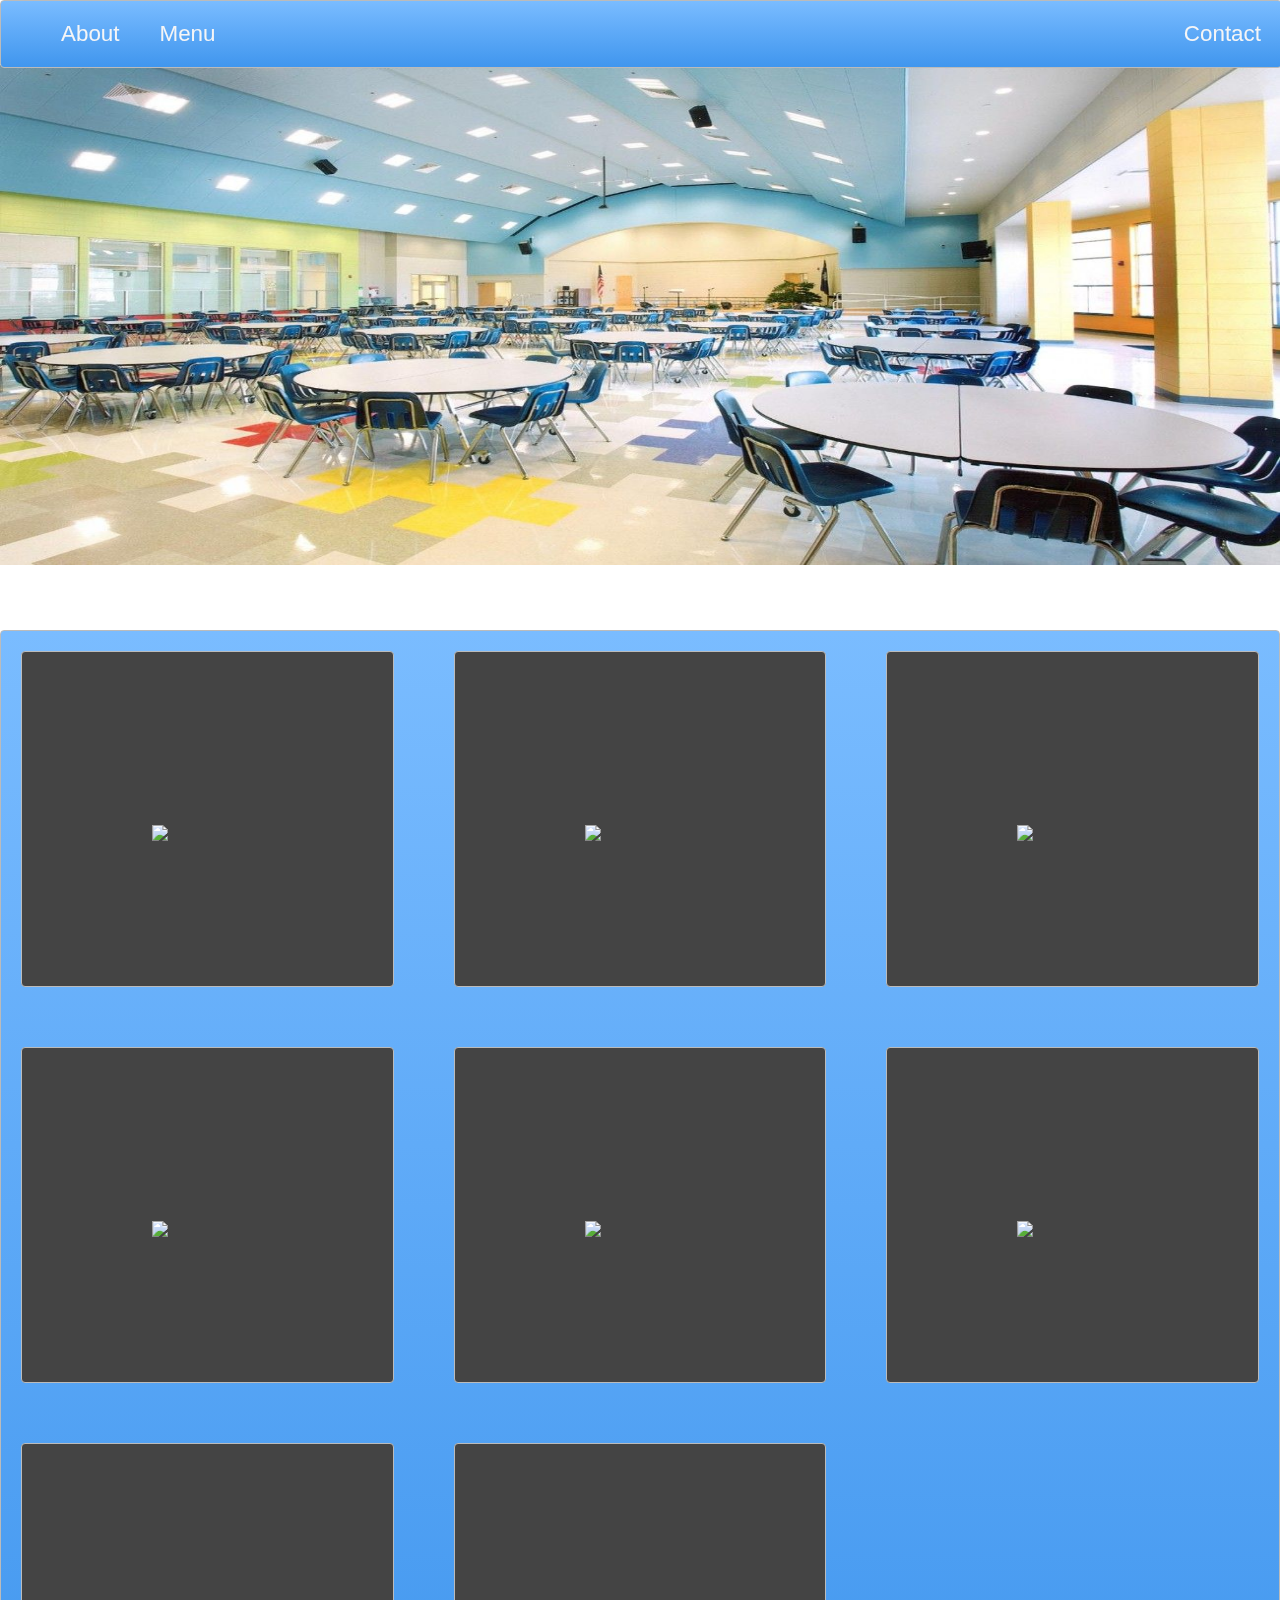
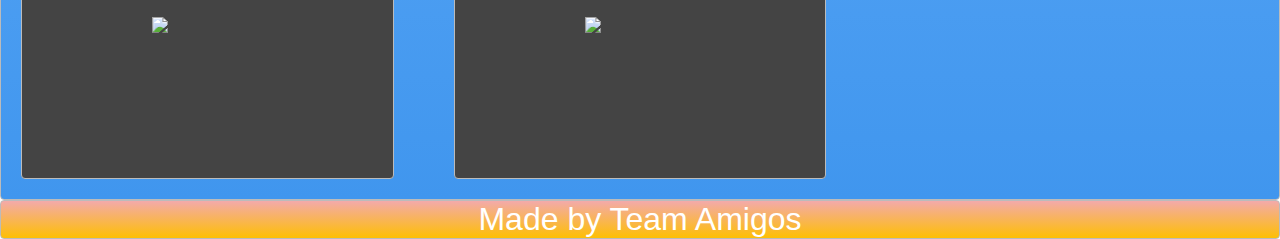
==== index.html @ d24d9c3b "Adding main page" ====
<!DOCTYPE html>
<html>
<head>
  <title>Layout</title>
  <link rel="stylesheet" type="text/css" href="./style.css">
</head>
<body>
  <nav class="zone blue sticky">
      <ul class="main-nav">
          <li><a href="">About</a></li>
          <li><a href="">Menu</a></li>
          <li class="push"><a href="">Contact</a></li>
  </ul>
  </nav>
  <div class="container"><img class="cover" src="./img/cafe1.jpg"></div>
  <div class="zone blue grid-wrapper">
    <div class="box zone"><img src="./img/"></div>
    <div class="box zone"><img src="./img/"></div>
    <div class="box zone"><img src="./img/"></div>
    <div class="box zone"><img src="./img/"></div>
    <div class="box zone"><img src="./img/"></div>
    <div class="box zone"><img src="./img/"></div>
    <div class="box zone"><img src="./img/"></div>
    <div class="box zone"><img src="./img/"></div>
  </div>
  <footer class="zone yellow">Made by Team Amigos</footer>
</div>
</body>
</html>
---- style.css ----
body {
  margin: 0 auto;
  font-family: Arial;
}

.zone {
  cursor: pointer;
  color: #fff;
  font-size: 2em;
  border-radius: 4px;
  border: 1px solid #bbb;
  transition: all 0.3s linear;
}

.zone:hover {
  -webkit-box-shadow: rgba(0, 0, 0, 0.8) 0px 5px 15px,
    inset rgba(0, 0, 0, 0.15) 0px -10px 20px;
  -moz-box-shadow: rgba(0, 0, 0, 0.8) 0px 5px 15px,
    inset rgba(0, 0, 0, 0.15) 0px -10px 20px;
  -o-box-shadow: rgba(0, 0, 0, 0.8) 0px 5px 15px,
    inset rgba(0, 0, 0, 0.15) 0px -10px 20px;
  box-shadow: rgba(0, 0, 0, 0.8) 0px 5px 15px,
    inset rgba(0, 0, 0, 0.15) 0px -10px 20px;
}

.main-nav {
  display: flex;
  list-style: none;
  margin: 0;
  font-size: 0.7em;
}

@media only screen and (max-width: 600px) {
  .main-nav {
    font-size: 0.5em;
    padding: 0;
  }
}

.push {
  margin-left: auto;
}

li {
  padding: 20px;
}

a {
  color: #f5f5f6;
  text-decoration: none;
}

.sticky {
  position: fixed;
  top: 0;
  width: 100%;
}

.container {
  height: 70vh;
  display: flex;
  align-items: center;
  justify-content: center;
}

.cover {
  width: 100%;
  height: 500px;
}

.grid-wrapper {
  display: grid;
  grid-template-columns: repeat(auto-fill, minmax(350px, 1fr));
  grid-gap: 20px;
}

.box {
  background-color: #444;
  padding: 130px;
  margin: 20px;
}

.box > img {
  width: 100%;
}

.box:hover {
  -webkit-transform: rotate(-7deg);
  -moz-transform: rotate(-7deg);
  -o-transform: rotate(-7deg);
  transform: rotate(-7deg);
}

.box > img {
  width: 100%;
  height: auto;
}

footer {
  text-align: center;
  background-color: #444;
}

.green {
  background: #56b870;
  background: -moz-linear-gradient(top, #56b870 0%, #a5c956 100%);
  background: -webkit-gradient(
    linear,
    left top,
    left bottom,
    color-stop(0%, #56b870),
    color-stop(100%, #a5c956)
  );
  background: -webkit-linear-gradient(top, #56b870 0%, #a5c956 100%);
  background: -o-linear-gradient(top, #56b870 0%, #a5c956 100%);
  background: -ms-linear-gradient(top, #56b870 0%, #a5c956 100%);
  background: linear-gradient(top, #56b870 0%, #a5c956 100%);
}

.red {
  background: #c655be;
  background: -moz-linear-gradient(top, #c655be 0%, #cf0404 100%);
  background: -webkit-gradient(
    linear,
    left top,
    left bottom,
    color-stop(0%, #c655be),
    color-stop(100%, #cf0404)
  );
  background: -webkit-linear-gradient(top, #c655be 0%, #cf0404 100%);
  background: -o-linear-gradient(top, #c655be 0%, #cf0404 100%);
  background: -ms-linear-gradient(top, #c655be 0%, #cf0404 100%);
  background: linear-gradient(top, #c655be 0%, #cf0404 100%);
}

.yellow {
  background: #f3aaaa;
  background: -moz-linear-gradient(top, #f3aaaa 0%, #febf04 100%);
  background: -webkit-gradient(
    linear,
    left top,
    left bottom,
    color-stop(0%, #f3aaaa),
    color-stop(100%, #febf04)
  );
  background: -webkit-linear-gradient(top, #f3aaaa 0%, #febf04 100%);
  background: -o-linear-gradient(top, #f3aaaa 0%, #febf04 100%);
  background: -ms-linear-gradient(top, #f3aaaa 0%, #febf04 100%);
  background: linear-gradient(top, #f3aaaa 0%, #febf04 100%);
}

.blue {
  background: #7abcff;
  background: -moz-linear-gradient(top, #7abcff 0%, #60abf8 44%, #4096ee 100%);
  background: -webkit-gradient(
    linear,
    left top,
    left bottom,
    color-stop(0%, #7abcff),
    color-stop(44%, #60abf8),
    color-stop(100%, #4096ee)
  );
  background: -webkit-linear-gradient(
    top,
    #7abcff 0%,
    #60abf8 44%,
    #4096ee 100%
  );
  background: -o-linear-gradient(top, #7abcff 0%, #60abf8 44%, #4096ee 100%);
  background: -ms-linear-gradient(top, #7abcff 0%, #60abf8 44%, #4096ee 100%);
  background: linear-gradient(top, #7abcff 0%, #60abf8 44%, #4096ee 100%);
}
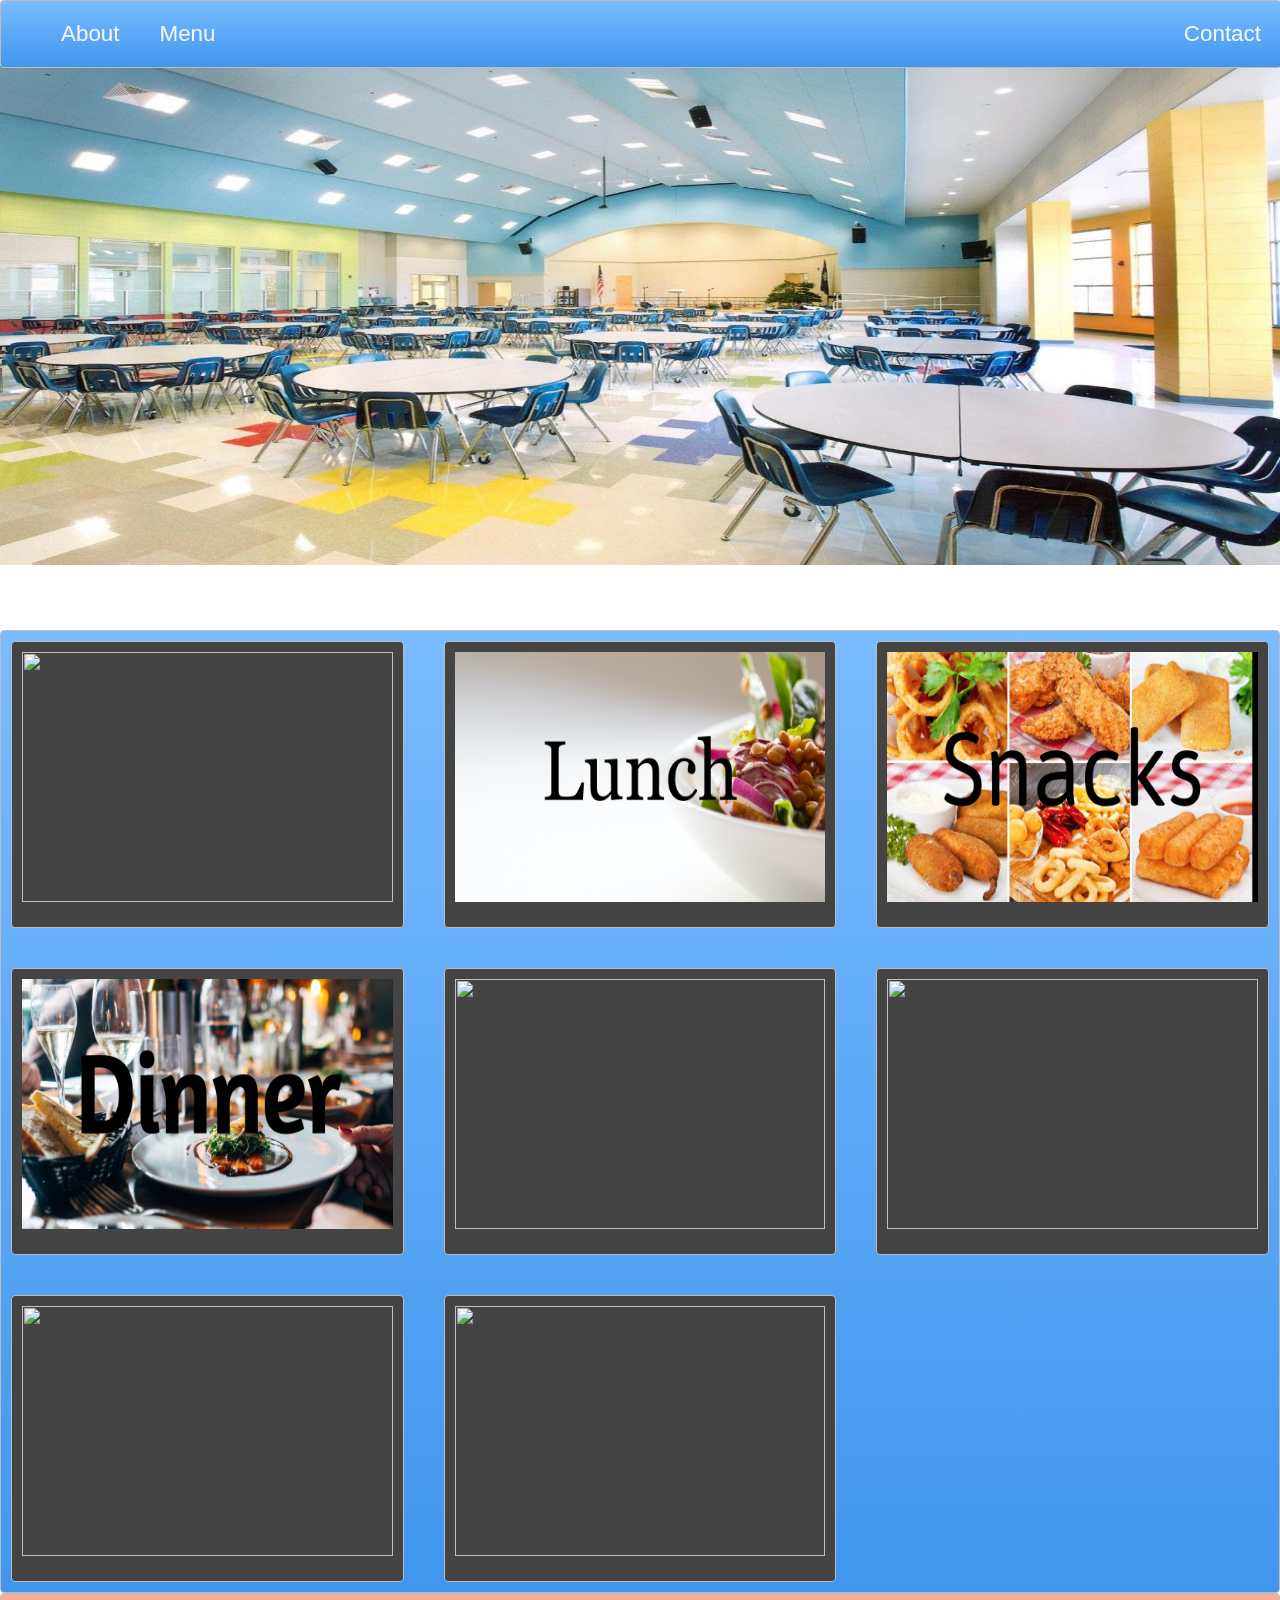
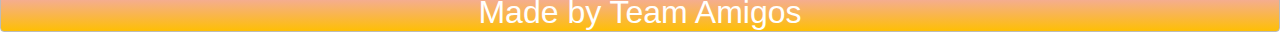
==== commit 7dcf3398: "Adding meal images" ====
--- a/index.html
+++ b/index.html
@@ -14,10 +14,10 @@
   </nav>
   <div class="container"><img class="cover" src="./img/cafe1.jpg"></div>
   <div class="zone blue grid-wrapper">
-    <div class="box zone"><img src="./img/"></div>
-    <div class="box zone"><img src="./img/"></div>
-    <div class="box zone"><img src="./img/"></div>
-    <div class="box zone"><img src="./img/"></div>
+    <div class="box zone"><img src="./img/breakfast.jpg"></div>
+    <div class="box zone"><img src="./img/lunch.jpg"></div>
+    <div class="box zone"><img src="./img/snacks2.jpg"></div>
+    <div class="box zone"><img src="./img/dinner.jpg"></div>
     <div class="box zone"><img src="./img/"></div>
     <div class="box zone"><img src="./img/"></div>
     <div class="box zone"><img src="./img/"></div>
--- a/style.css
+++ b/style.css
@@ -76,8 +76,8 @@
 
 .box {
   background-color: #444;
-  padding: 130px;
-  margin: 20px;
+  padding: 10px;
+  margin: 10px;
 }
 
 .box > img {
@@ -93,7 +93,7 @@
 
 .box > img {
   width: 100%;
-  height: auto;
+  height: 250px;
 }
 
 footer {
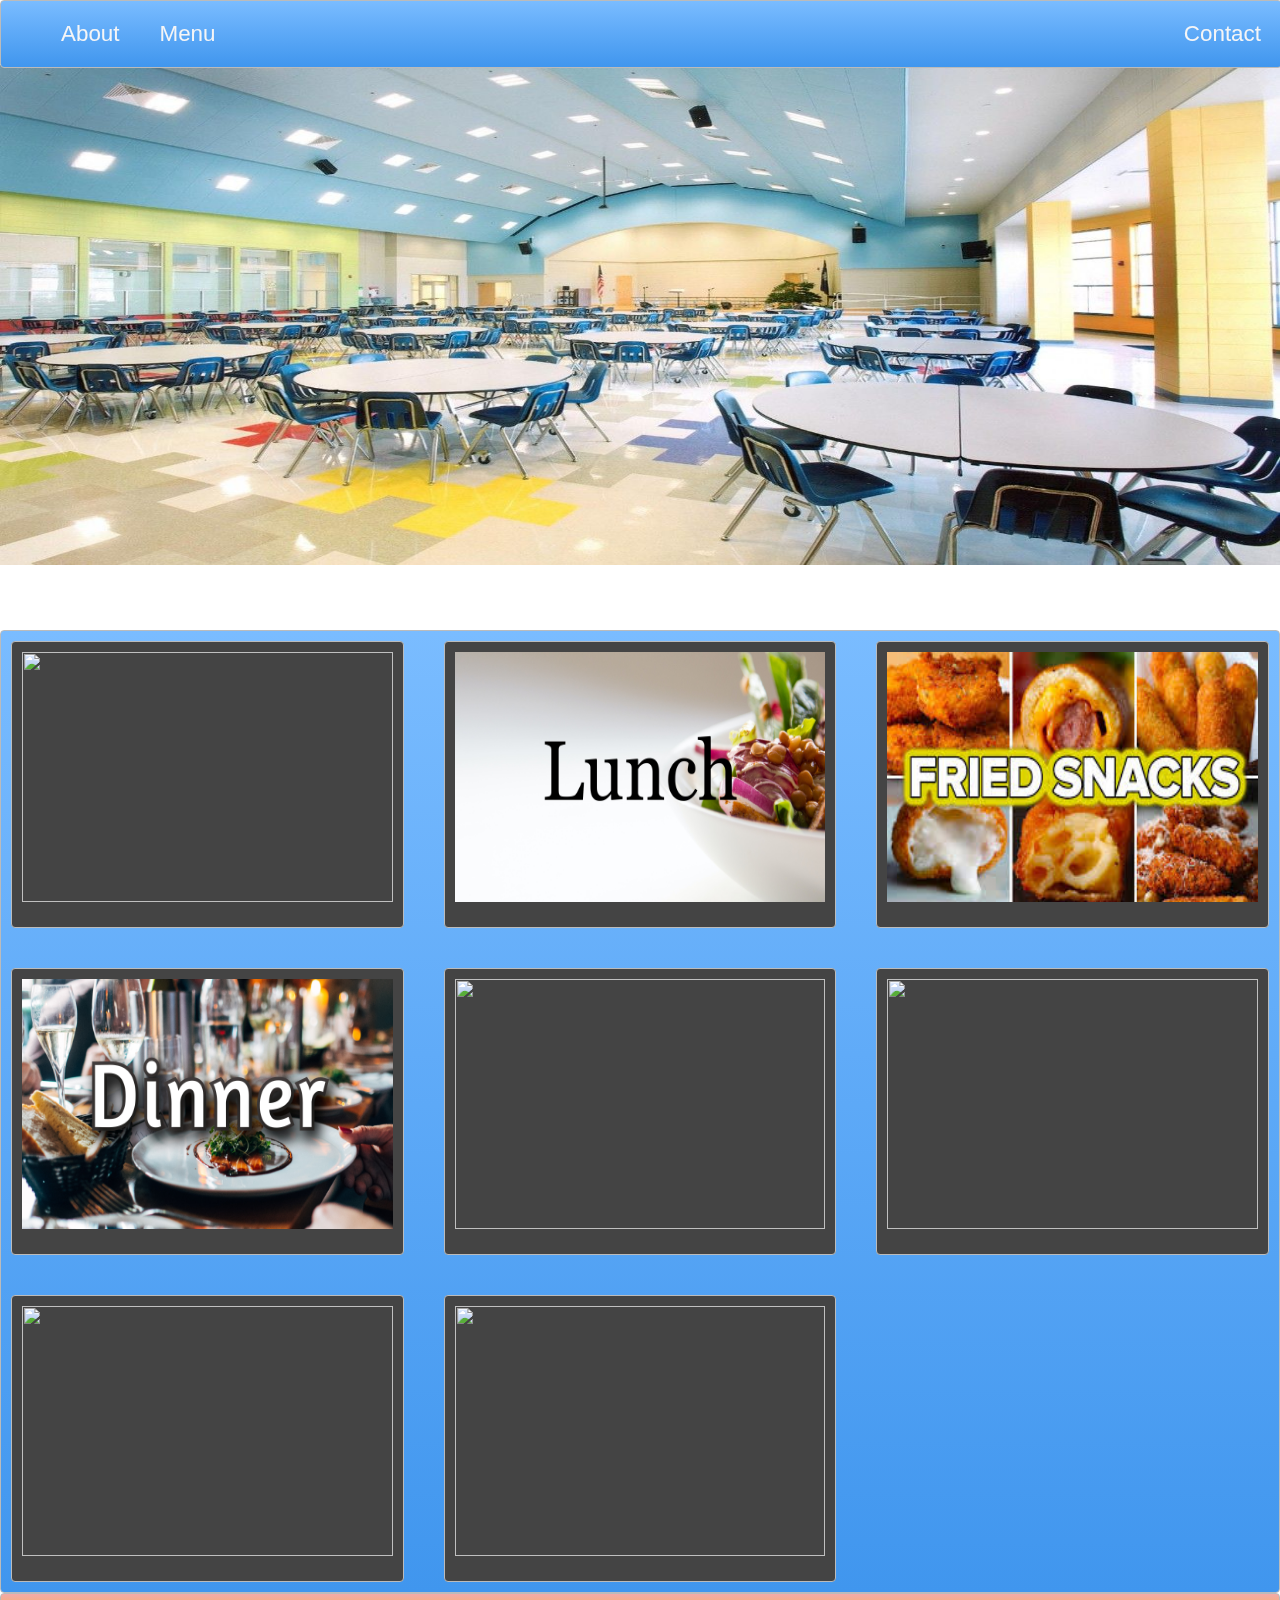
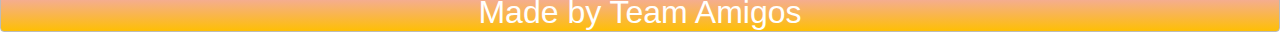
==== commit 826c64d3: "adding snacks" ====
--- a/index.html
+++ b/index.html
@@ -16,8 +16,8 @@
   <div class="zone blue grid-wrapper">
     <div class="box zone"><img src="./img/breakfast.jpg"></div>
     <div class="box zone"><img src="./img/lunch.jpg"></div>
-    <div class="box zone"><img src="./img/snacks2.jpg"></div>
-    <div class="box zone"><img src="./img/dinner.jpg"></div>
+    <div class="box zone"><img src="./img/snack.jpg"></div>
+    <div class="box zone"><img src="./img/din.jpg"></div>
     <div class="box zone"><img src="./img/"></div>
     <div class="box zone"><img src="./img/"></div>
     <div class="box zone"><img src="./img/"></div>
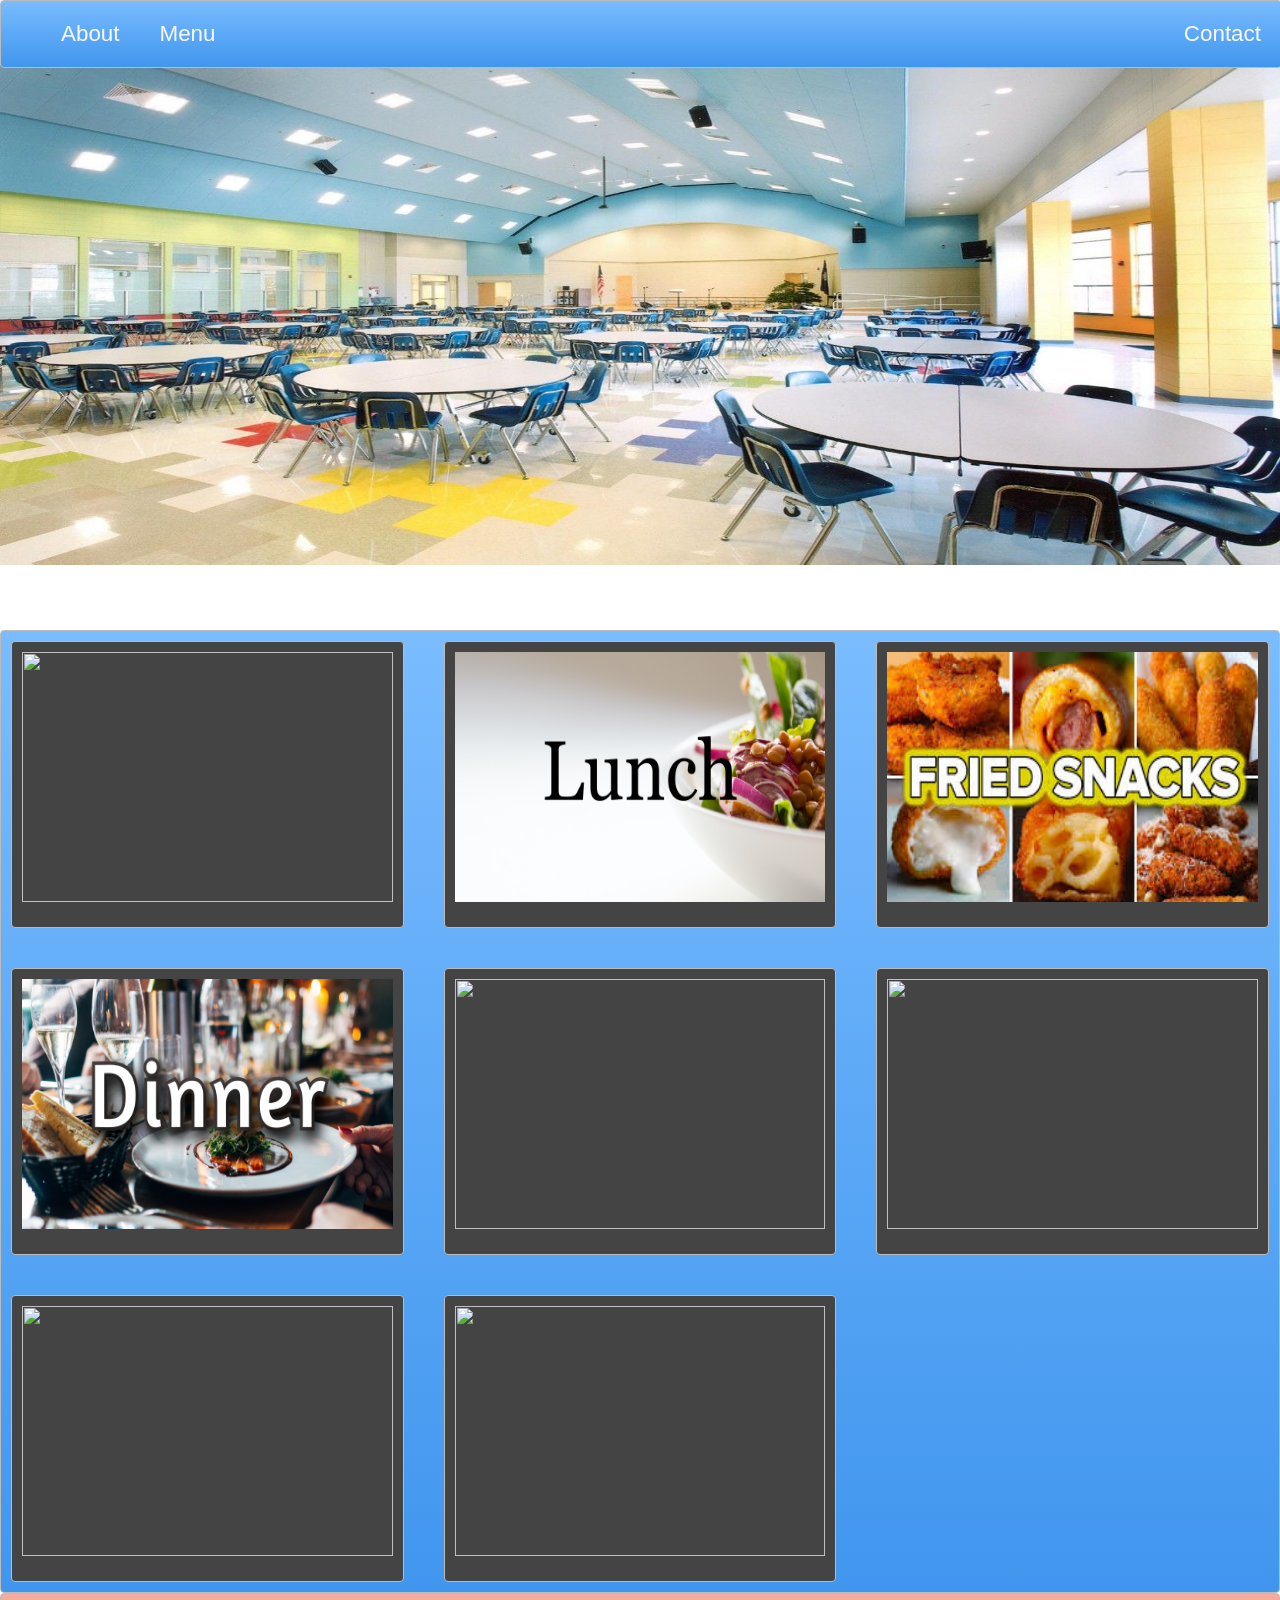
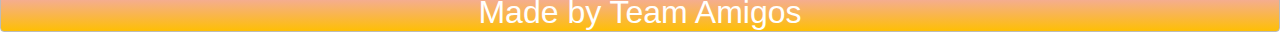
==== commit cff744ae: "adding meals" ====
--- a/index.html
+++ b/index.html
@@ -16,7 +16,7 @@
   <div class="zone blue grid-wrapper">
     <div class="box zone"><img src="./img/breakfast.jpg"></div>
     <div class="box zone"><img src="./img/lunch.jpg"></div>
-    <div class="box zone"><img src="./img/snack.jpg"></div>
+    <div class="box zone"><a href="./Meals/snacks.html"><img src="./img/snack.jpg" height="250px" width="100%"></a></div>
     <div class="box zone"><img src="./img/din.jpg"></div>
     <div class="box zone"><img src="./img/"></div>
     <div class="box zone"><img src="./img/"></div>
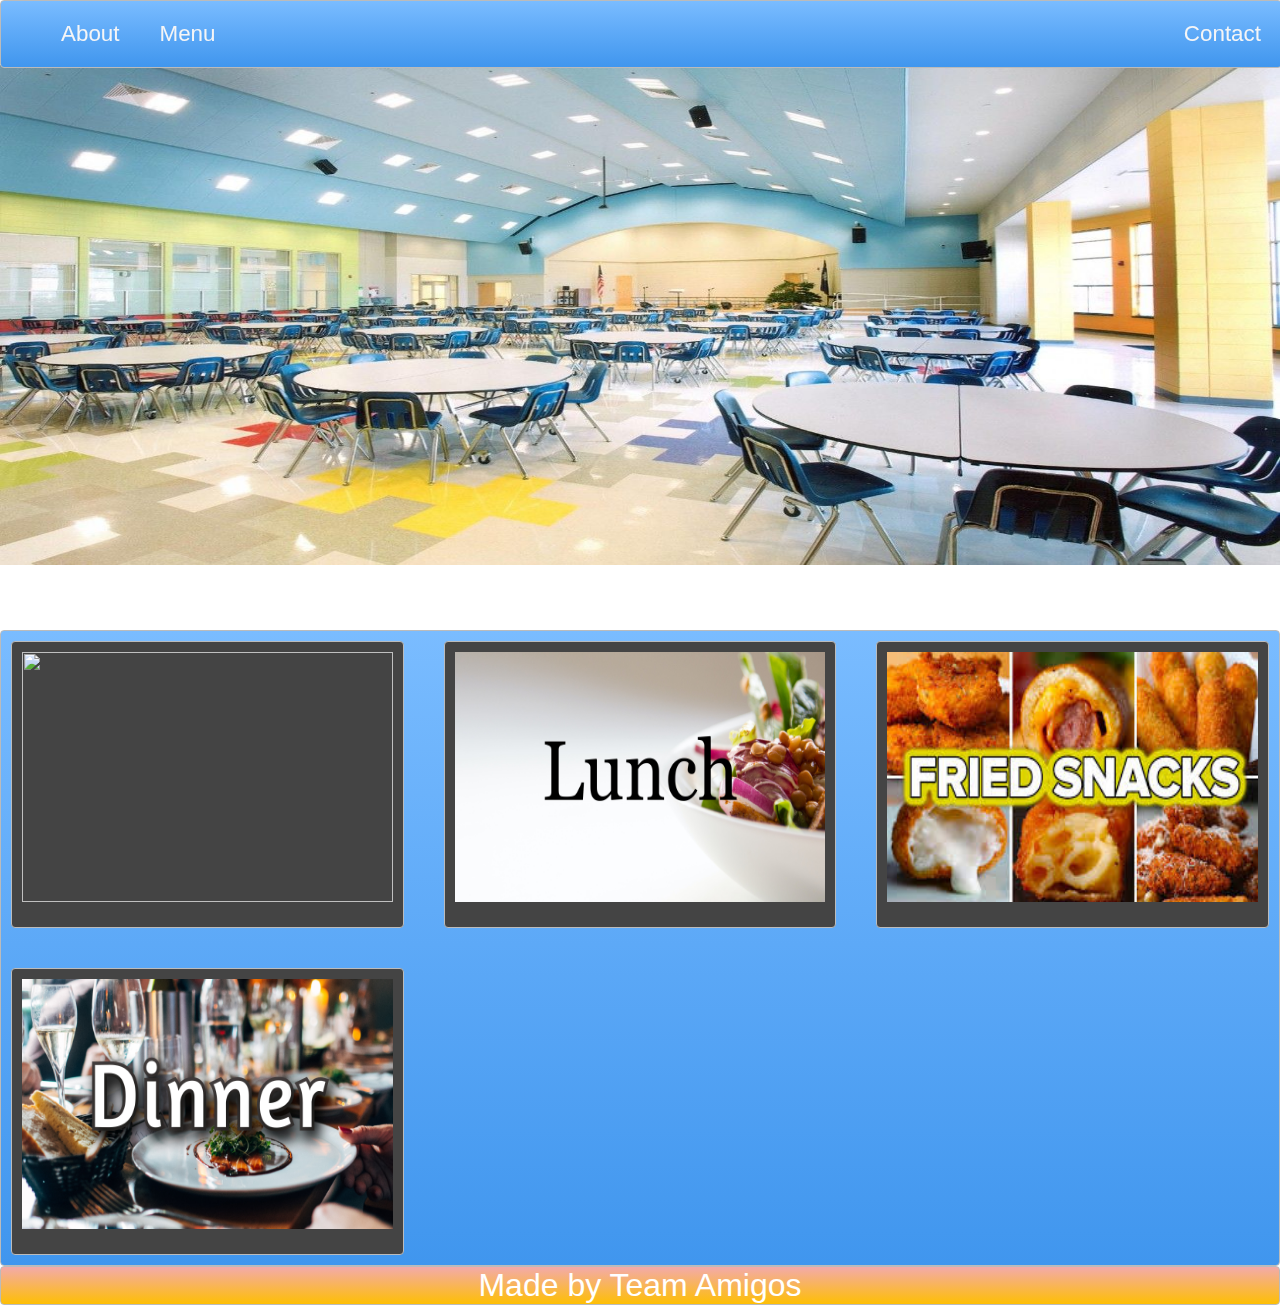
==== commit 16cae513: "adding snacks" ====
--- a/index.html
+++ b/index.html
@@ -18,10 +18,6 @@
     <div class="box zone"><img src="./img/lunch.jpg"></div>
     <div class="box zone"><a href="./Meals/snacks.html"><img src="./img/snack.jpg" height="250px" width="100%"></a></div>
     <div class="box zone"><img src="./img/din.jpg"></div>
-    <div class="box zone"><img src="./img/"></div>
-    <div class="box zone"><img src="./img/"></div>
-    <div class="box zone"><img src="./img/"></div>
-    <div class="box zone"><img src="./img/"></div>
   </div>
   <footer class="zone yellow">Made by Team Amigos</footer>
 </div>
